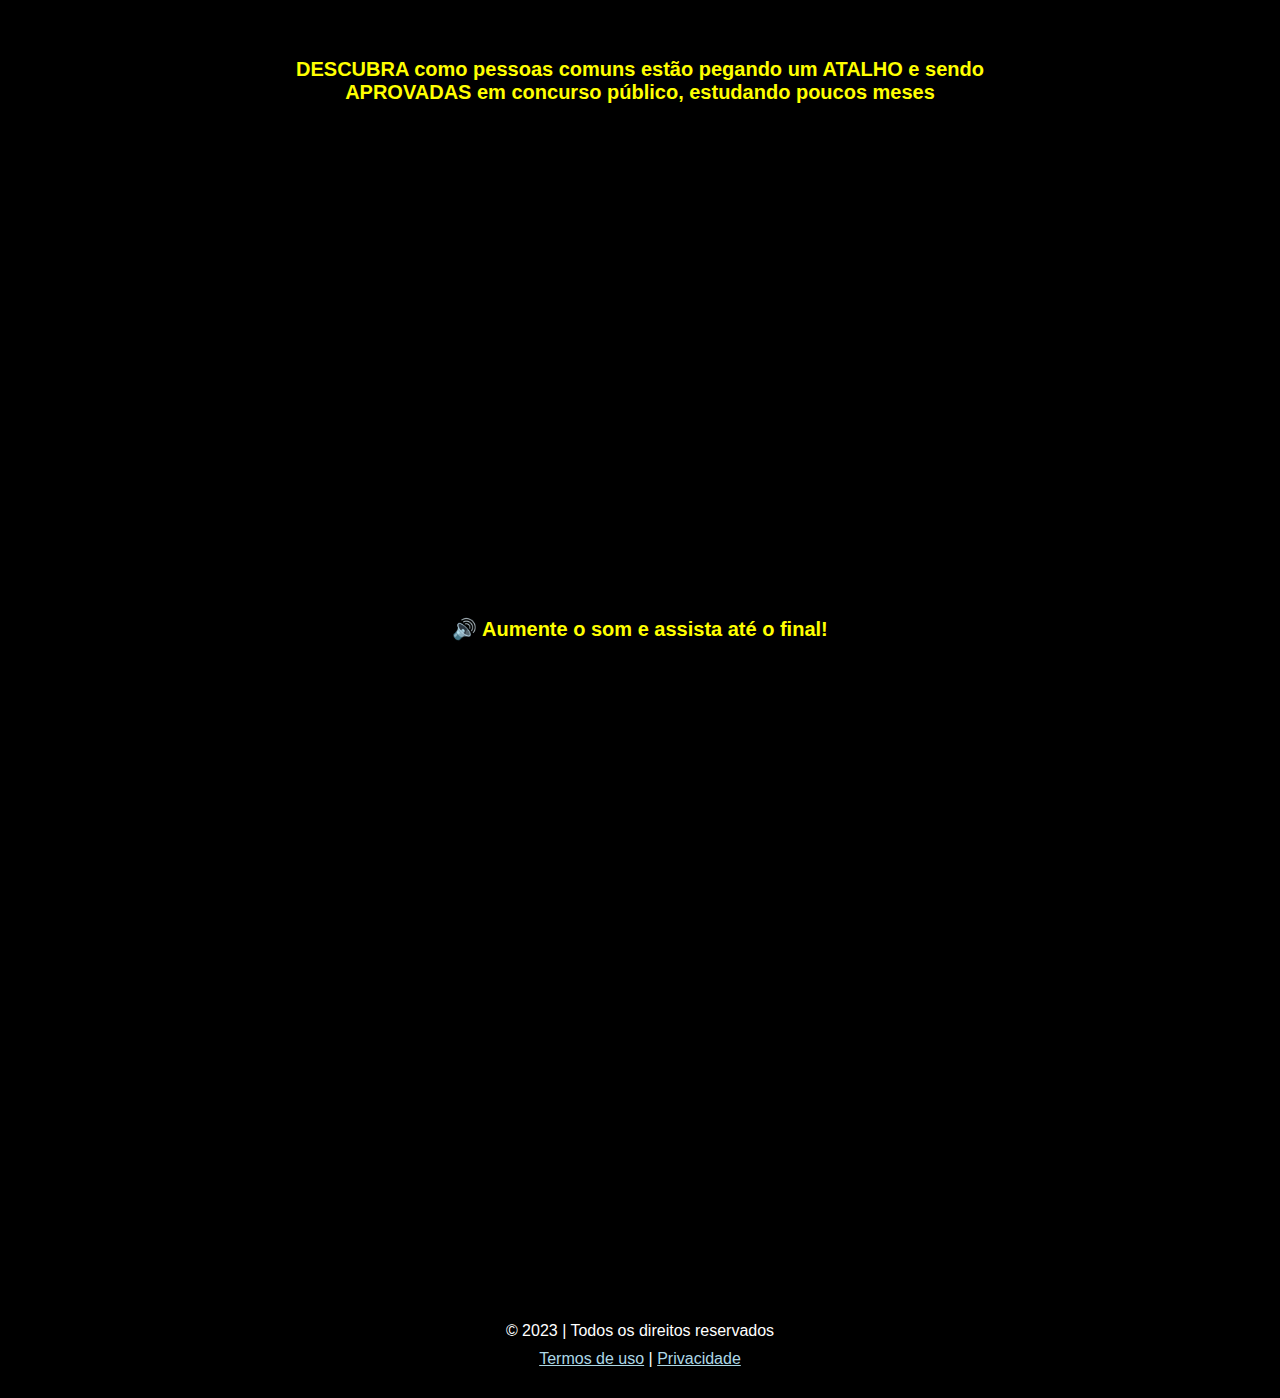
==== index.html @ 6790ce07 "Update index.html" ====
<!DOCTYPE html>
<html>
   <head>
   <meta charset="UTF-8">
  <meta name="viewport" content="width=device-width, initial-scale=1, maximum-scale=1, user-scalable=no">
  <title>Fui Aprovado</title>
<html lang="pt-BR">
  
<style>
    html, body {
        height: 100%;
        margin: 1;
        padding: 0;
    }

    .wrapper {
        min-height: 100%;
        display: flex;
        flex-direction: column;
    }

    .content {
        flex: 1;
    }

    footer {
        background-color: black;
        color: white;
        text-align: center;
        padding: 20px;
    }
</style>


 <!-- Meta Pixel Code -->
<script>
!function(f,b,e,v,n,t,s)
{if(f.fbq)return;n=f.fbq=function(){n.callMethod?
n.callMethod.apply(n,arguments):n.queue.push(arguments)};
if(!f._fbq)f._fbq=n;n.push=n;n.loaded=!0;n.version='2.0';
n.queue=[];t=b.createElement(e);t.async=!0;
t.src=v;s=b.getElementsByTagName(e)[0];
s.parentNode.insertBefore(t,s)}(window, document,'script',
'https://connect.facebook.net/en_US/fbevents.js');
fbq('init', '900199674589748');
fbq('track', 'PageView');
</script>
<noscript><img height="1" width="1" style="display:none"
src="https://www.facebook.com/tr?id=900199674589748&ev=PageView&noscript=1"
/></noscript>
<!-- End Meta Pixel Code -->
  
<style>
    body {
        min-height: 100vh;
        display: flex;
        flex-direction: column;
    }

    main {
        flex-grow: 1;
    }
</style>
  <style>

body {
  font-family: Arial, sans-serif;
}
    body {
      background-color: #4C0000;
    }

    h1 {
      color: yellow;
      text-align: center;
      font-size: 20px;
      margin-top: 50px;
    }


    #contador {
      color: white;
      text-align: center;
      font-size: 18px;
      margin-top: 20px;
    }

    #botao {
      display: none;
      width: 200px;
      height: 50px;
      margin: 30px auto;
      background-color: yellow;
      border: none;
      border-radius: 5px;
      font-weight: bold;
      font-size: 16px;
      text-align: center;
      line-height: 50px;
      cursor: pointer;
      animation: pulsar 2s infinite alternate;
    }

    @keyframes pulsar {
      0% {
        transform: scale(1);
      }
      100% {
        transform: scale(1.1);
      }
    }
  </style>
  <script>
    function redirecionar() {
      window.location.href = "https://pay.kiwify.com.br/7e5J2Iu?afid=wGzIFyxo";
    }

    function exibirBotao() {
      var botaoElemento = document.getElementById("botao");
      botaoElemento.style.display = "block";
    }
  </script>
</head>
  <div style="max-width: 800px; margin: 0 auto; text-align: center;">
    <h1>DESCUBRA como pessoas comuns estão pegando um ATALHO e sendo APROVADAS em concurso público, estudando poucos meses</h1>
    <body>
<div>
  <script src="https://fast.wistia.com/embed/medias/tcby69thxj.jsonp" async></script><script src="https://fast.wistia.com/assets/external/E-v1.js" async></script><div class="wistia_responsive_padding" style="padding:56.25% 0 0 0;position:relative;"><div class="wistia_responsive_wrapper" style="height:100%;left:0;position:absolute;top:0;width:100%;"><div class="wistia_embed wistia_async_tcby69thxj videoFoam=true" style="height:100%;position:relative;width:100%"><div class="wistia_swatch" style="height:100%;left:0;opacity:0;overflow:hidden;position:absolute;top:0;transition:opacity 200ms;width:100%;"><img src="https://fast.wistia.com/embed/medias/tcby69thxj/swatch" style="filter:blur(5px);height:100%;object-fit:contain;width:100%;" alt="" aria-hidden="true" onload="this.parentNode.style.opacity=1;" /></div></div></div></div>
</div><div style="text-align: center; color: white; margin-bottom: 10px;">
  <h1 style="margin-bottom: 1;">🔊 Aumente o som e assista até o final!</h1>
</div>

    <style>
        #botao {
            display: none;
            background-color: yellow;
            color: black;
            font-weight: bold;
            font-size: 24px;
            width: 300px;
            height: 100px;
            text-align: center;
            line-height: 100px;
            margin: 20px auto;
            animation: pulse 1s infinite;
        }

        @keyframes pulse {
            0% { transform: scale(1); }
            50% { transform: scale(1.1); }
            100% { transform: scale(1); }
        }

        body {
            background-color: black;
        }
        
        p {
            margin: 0;
            padding: 0;
            margin-bottom: 10px; /* Ajuste o valor conforme necessário */
        }
        
        a {
            color: lightblue; /* Alterado para a cor azul claro */
            text-decoration: underline;
        }
        
        .clickable {
            display: none;
            cursor: pointer;
        }
    </style>
    <style>
        .subheadline {
            text-align: center;
            font-weight: bold;
        }
        .videos {
            display: flex;
            flex-wrap: wrap;
            justify-content: center;
            align-items: center;
        }
        .video {
            margin: 10px;
        }
    </style>
<body>
    <a href="https://pay.kiwify.com.br/7e5J2Iu?afid=wGzIFyxo">
        <button id="botao">QUERO SER APROVADO</button>
    </a>

    <p id="txtriscado" style="display: none;color: #FFFFFF;">
        <span style="text-decoration: line-through;">Adicionar ao carrinho por R$ 497</span>
    </p>

    <p>
        <a href="https://pay.kiwify.com.br/7e5J2Iu?afid=wGzIFyxo" id="clickable-text" class="clickable">Adicionar ao carrinho por 12x de R$ 19,78 (APENAS HOJE <span id="current-date"></span>)</a>
    </p>

    <script>
        setTimeout(function() {
            document.getElementById('botao').style.display = 'block';
            document.getElementById('txtriscado').style.display = 'block';
        }, 982000);

        // Função para exibir o texto clicável após um determinado tempo
        function exibirTextoClicavel() {
            var textoClicavel = document.getElementById("clickable-text");
            textoClicavel.style.display = "inline";
        }

        // Chama a função
        setTimeout(exibirTextoClicavel, 982000);

        // Função para exibir a data atual
        function exibirDataAtual() {
            var dataAtual = new Date();
            var dia = dataAtual.getDate();
            var mes = dataAtual.getMonth() + 1; // Os meses são baseados em zero
            var ano = dataAtual.getFullYear();
            var dataFormatada = dia + "/" + mes + "/" + ano;
            document.getElementById("current-date").innerHTML = dataFormatada;
        }

        // Chama a função para exibir a data atual
        exibirDataAtual();
</script>
 <style>
        .subheadline {
            text-align: center;
            font-weight: bold;
        }
        .videos {
            display: flex;
            flex-wrap: wrap;
            justify-content: center;
            align-items: center;
        }
        .video {
            margin: 10px;
        }
    </style>
  <style>
        .subheadline {
            text-align: center;
            font-weight: bold;
        }
        .videos {
            display: flex;
            flex-wrap: wrap;
            justify-content: center;
            align-items: center;
        }
        .video {
            margin: 10px;
        }
    </style>
   <style>
        .subheadline {
            text-align: center;
            font-weight: bold;
        }
        .videos {
            display: flex;
            flex-wrap: wrap;
            justify-content: center;
            align-items: center;
        }
        .video {
            margin: 10px;
        }
        .video-text {
            display: flex;
            justify-content: center;
            align-items: center;
            width: 320px;
            height: 180px;
            background-color: #f1f1f1;
            text-align: center;
            font-weight: bold;
            font-size: 16px;
            text-transform: uppercase;
        }
    </style>
    <style>
        .subheadline {
            text-align: center;
            font-weight: bold;
        }
        .videos {
            display: flex;
            flex-wrap: wrap;
            justify-content: center;
            align-items: center;
        }
        .video {
            margin: 10px;
        }
        .video-text {
            display: flex;
            justify-content: center;
            align-items: center;
            width: 320px;
            height: 180px;
            background-color: black;
            color: white;
            text-align: center;
            font-weight: bold;
            font-size: 16px;
            text-transform: uppercase;
        }
    </style>
    <script>
        setTimeout(function() {
            var videoContainer = document.getElementById('video-container');
            videoContainer.style.display = 'block';
        }, 982000);
    </script>
    <div id="video-container" style="display: none;">
        <h2 style="color: white" class="subheadline"><b>ALGUNS DOS APROVADOS:</b></h2>
        <div class="videos">
            <div class="video">
                <iframe width="320" height="180" src="https://www.youtube.com/embed/by9CtiFEdO0?controls=0&amp;rel=0&amp;controls=0&amp;showinfo=0&amp;playsinline=1&amp;enablejsapi=1"></iframe>
            </div>
            <div class="video">
                <iframe width="320" height="180" src="https://www.youtube.com/embed/de0HfbcaMDQ?controls=0&amp;rel=0&amp;controls=0&amp;showinfo=0&amp;playsinline=1&amp;enablejsapi=1"></iframe>
            </div>
            <div class="video">
                <iframe width="320" height="180" src="https://www.youtube.com/embed/hXRlR2Gz1sQ?controls=0&amp;rel=0&amp;controls=0&amp;showinfo=0&amp;playsinline=1&amp;enablejsapi=1"></iframe>
            </div>
            <div class="video">
                <iframe width="320" height="180" src="https://www.youtube.com/embed/SIInbLLJky0?controls=0&amp;rel=0&amp;controls=0&amp;showinfo=0&amp;playsinline=1&amp;enablejsapi=1"></iframe>
            </div>
            <div class="video">
                <iframe width="320" height="180" src="https://www.youtube.com/embed/lLqpCHgCPtw?controls=0&amp;rel=0&amp;controls=0&amp;showinfo=0&amp;playsinline=1&amp;enablejsapi=1"></iframe>
            </div>
            <div class="video">
                <iframe width="320" height="180" src="https://www.youtube.com/embed/VNS_aFqv55Y?controls=0&amp;rel=0&amp;controls=0&amp;showinfo=0&amp;playsinline=1&amp;enablejsapi=1"></iframe>
            </div>
            <div class="video">
                <iframe width="320" height="180" src="https://www.youtube.com/embed/f2atwmNXGg4?controls=0&amp;rel=0&amp;controls=0&amp;showinfo=0&amp;playsinline=1&amp;enablejsapi=1"></iframe>
            </div>
            <div class="video">
                <div class="video-text">O próximo pode ser você</div>
            </div>
        </div>
    </div>
<div class="wrapper">
    <div class="content">
        <!-- Conteúdo principal da sua página -->
    </div>
    <footer>
        <p>
            &copy; 2023 | Todos os direitos reservados
        </p>
        <p>
            <a href="https://aprovado.live/termos" target="_blank">Termos de uso</a> | <a href="https://aprovado.live/privacidade" target="_blank">Privacidade</a>
        </p>
    </footer>
</div>
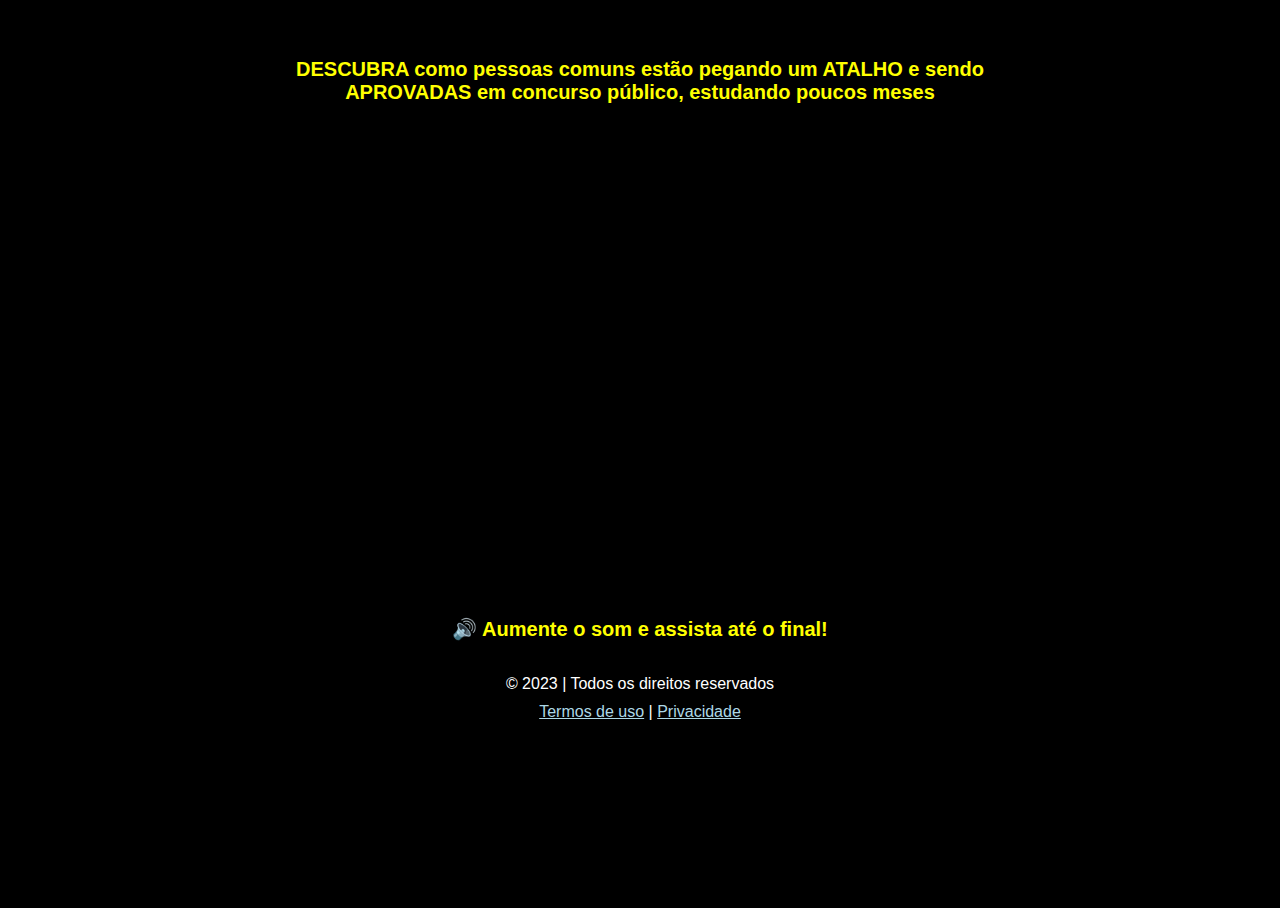
==== commit 25d755a1: "Update index.html" ====
--- a/index.html
+++ b/index.html
@@ -42,7 +42,7 @@
 t.src=v;s=b.getElementsByTagName(e)[0];
 s.parentNode.insertBefore(t,s)}(window, document,'script',
 'https://connect.facebook.net/en_US/fbevents.js');
-fbq('init', '900199674589748');
+fbq('init', '222473767116796');
 fbq('track', 'PageView');
 </script>
 <noscript><img height="1" width="1" style="display:none"
@@ -347,9 +347,6 @@
             </div>
         </div>
     </div>
-<div class="wrapper">
-    <div class="content">
-        <!-- Conteúdo principal da sua página -->
     </div>
     <footer>
         <p>
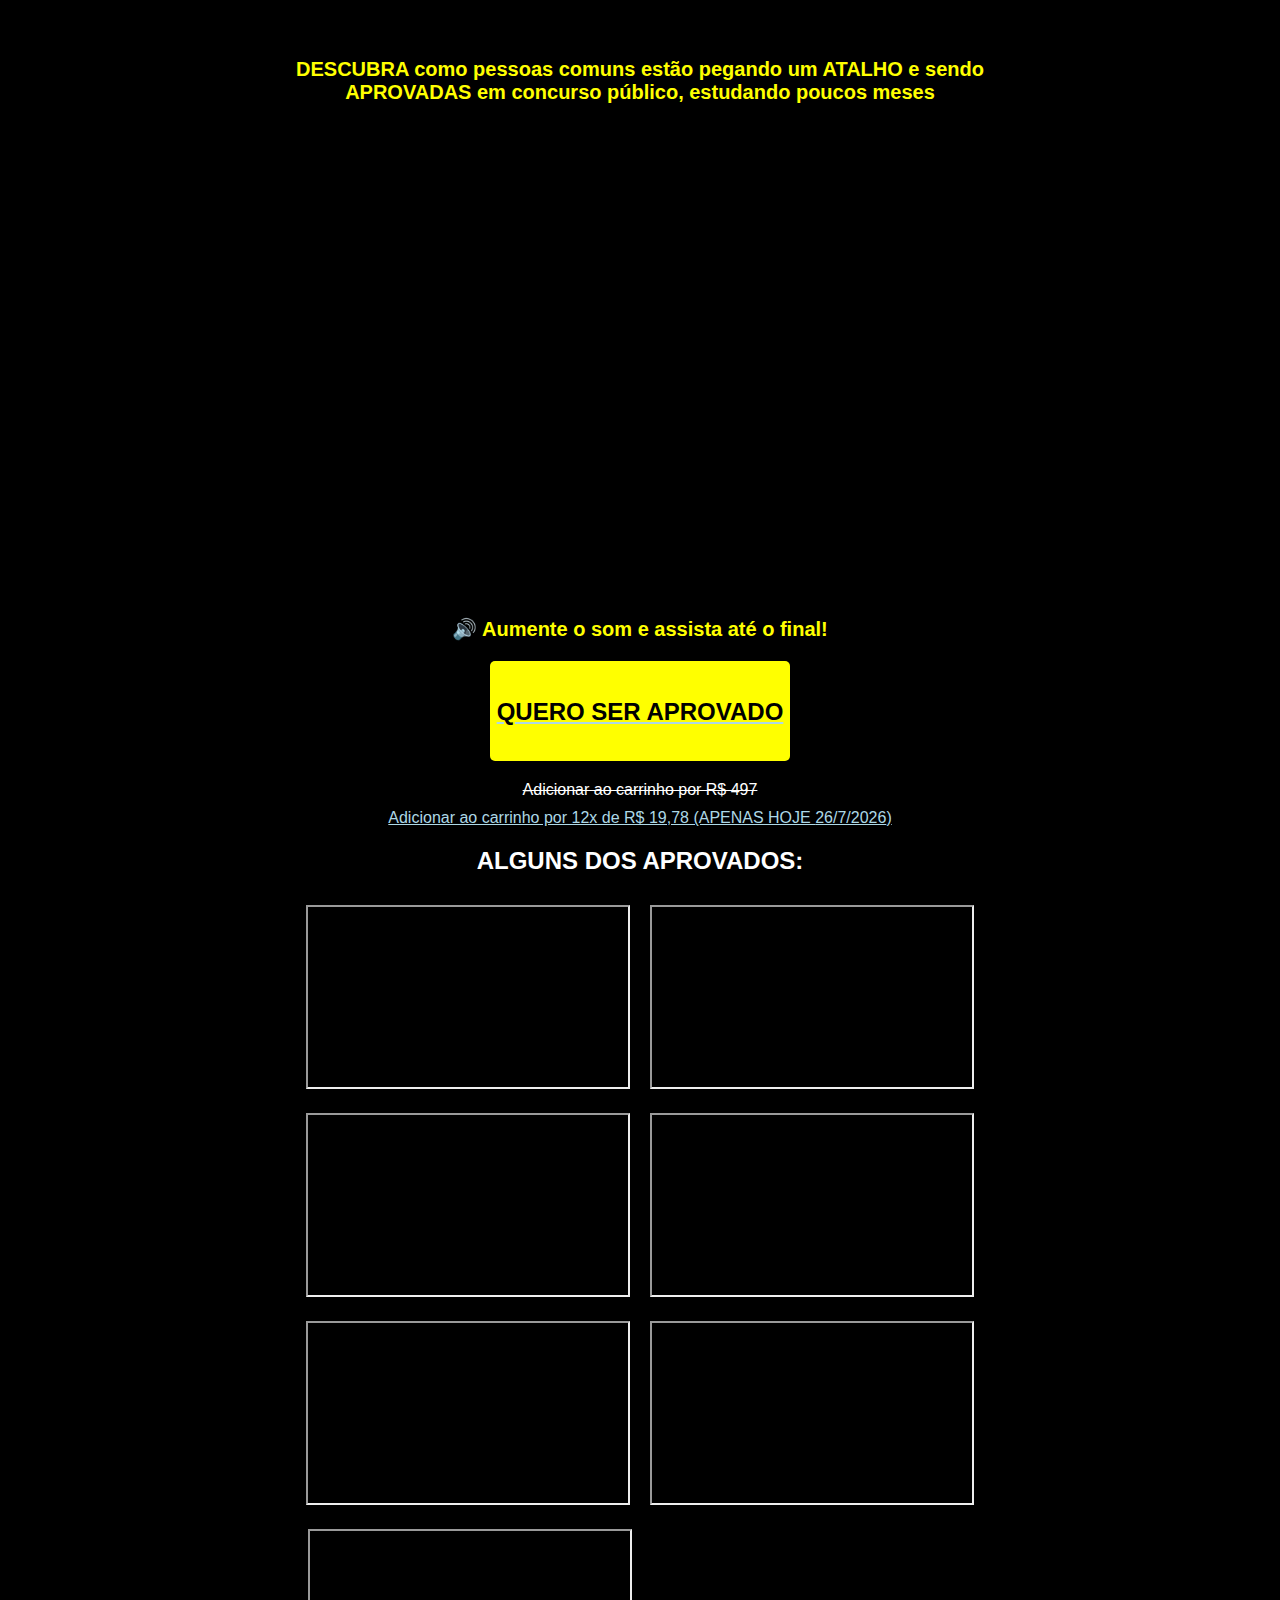
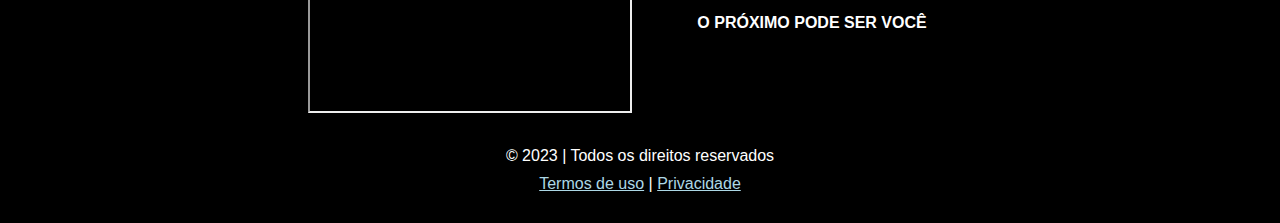
==== commit faaa3e5a: "Update index.html" ====
--- a/index.html
+++ b/index.html
@@ -5,7 +5,7 @@
   <meta name="viewport" content="width=device-width, initial-scale=1, maximum-scale=1, user-scalable=no">
   <title>Fui Aprovado</title>
 <html lang="pt-BR">
-  
+  <meta name="facebook-domain-verification" content="u37uph9ex7ap3pep6hqpp5rpds464z" />
 <style>
     html, body {
         height: 100%;
@@ -31,7 +31,25 @@
     }
 </style>
 
-
+ <!-- Meta Pixel Code -->
+<script>
+!function(f,b,e,v,n,t,s)
+{if(f.fbq)return;n=f.fbq=function(){n.callMethod?
+n.callMethod.apply(n,arguments):n.queue.push(arguments)};
+if(!f._fbq)f._fbq=n;n.push=n;n.loaded=!0;n.version='2.0';
+n.queue=[];t=b.createElement(e);t.async=!0;
+t.src=v;s=b.getElementsByTagName(e)[0];
+s.parentNode.insertBefore(t,s)}(window, document,'script',
+'https://connect.facebook.net/en_US/fbevents.js');
+fbq('init', '222473767116796');
+fbq('track', 'AddToCart');
+</script>
+<noscript><img height="1" width="1" style="display:none"
+src="https://www.facebook.com/tr?id=900199674589748&ev=PageView&noscript=1"
+/></noscript>
+<!-- End Meta Pixel Code -->
+  
+   
  <!-- Meta Pixel Code -->
 <script>
 !function(f,b,e,v,n,t,s)
@@ -203,7 +221,7 @@
         setTimeout(function() {
             document.getElementById('botao').style.display = 'block';
             document.getElementById('txtriscado').style.display = 'block';
-        }, 982000);
+        }, 0);
 
         // Função para exibir o texto clicável após um determinado tempo
         function exibirTextoClicavel() {
@@ -212,7 +230,7 @@
         }
 
         // Chama a função
-        setTimeout(exibirTextoClicavel, 982000);
+        setTimeout(exibirTextoClicavel, 0);
 
         // Função para exibir a data atual
         function exibirDataAtual() {
@@ -316,7 +334,7 @@
         setTimeout(function() {
             var videoContainer = document.getElementById('video-container');
             videoContainer.style.display = 'block';
-        }, 982000);
+        }, 0);
     </script>
     <div id="video-container" style="display: none;">
         <h2 style="color: white" class="subheadline"><b>ALGUNS DOS APROVADOS:</b></h2>
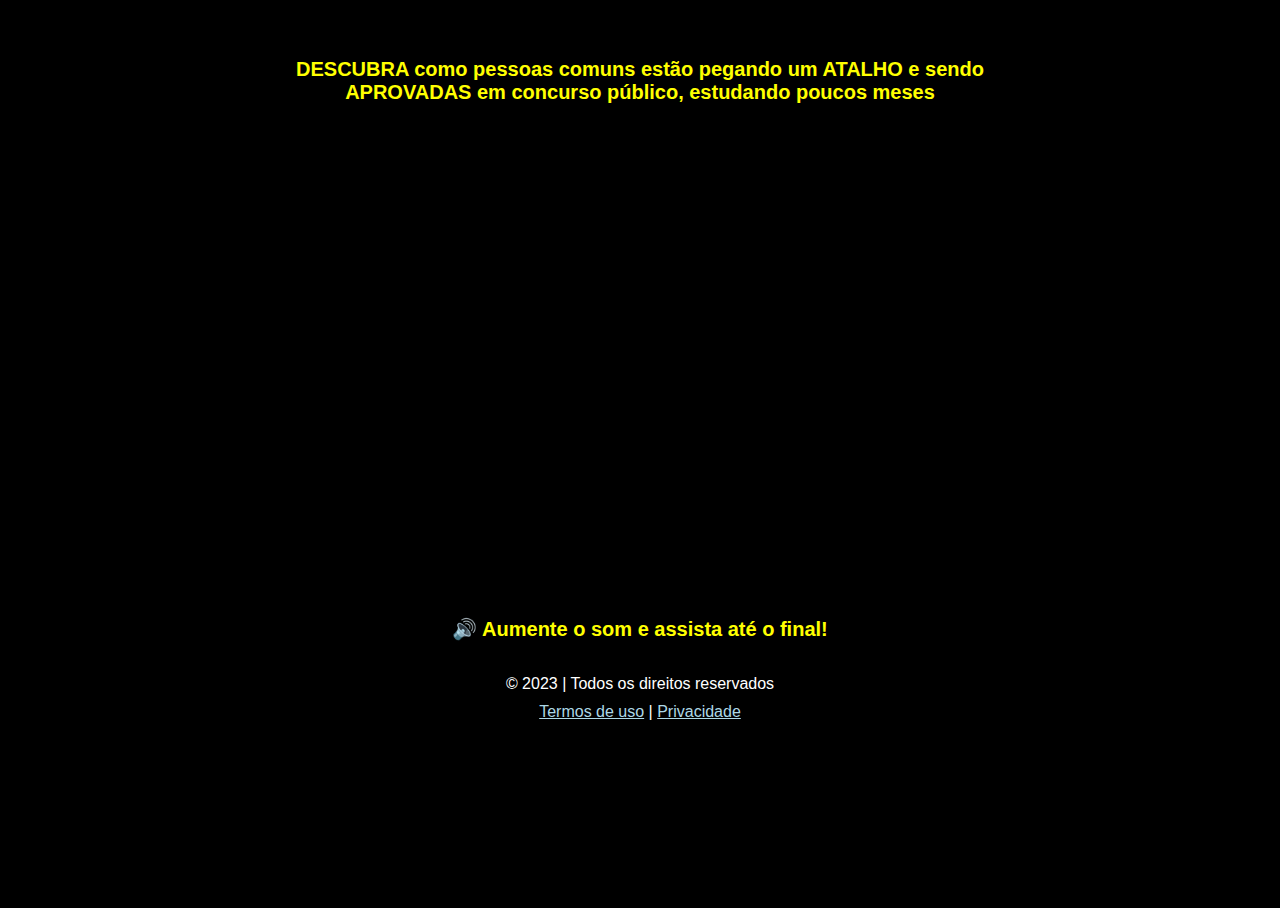
==== commit 3d6ea2d6: "Update index.html" ====
--- a/index.html
+++ b/index.html
@@ -41,7 +41,7 @@
 t.src=v;s=b.getElementsByTagName(e)[0];
 s.parentNode.insertBefore(t,s)}(window, document,'script',
 'https://connect.facebook.net/en_US/fbevents.js');
-fbq('init', '222473767116796');
+fbq('init', '580444190947507');
 fbq('track', 'AddToCart');
 </script>
 <noscript><img height="1" width="1" style="display:none"
@@ -221,7 +221,7 @@
         setTimeout(function() {
             document.getElementById('botao').style.display = 'block';
             document.getElementById('txtriscado').style.display = 'block';
-        }, 0);
+        }, 976000);
 
         // Função para exibir o texto clicável após um determinado tempo
         function exibirTextoClicavel() {
@@ -230,7 +230,7 @@
         }
 
         // Chama a função
-        setTimeout(exibirTextoClicavel, 0);
+        setTimeout(exibirTextoClicavel, 976000);
 
         // Função para exibir a data atual
         function exibirDataAtual() {
@@ -334,7 +334,7 @@
         setTimeout(function() {
             var videoContainer = document.getElementById('video-container');
             videoContainer.style.display = 'block';
-        }, 0);
+        }, 976000);
     </script>
     <div id="video-container" style="display: none;">
         <h2 style="color: white" class="subheadline"><b>ALGUNS DOS APROVADOS:</b></h2>
